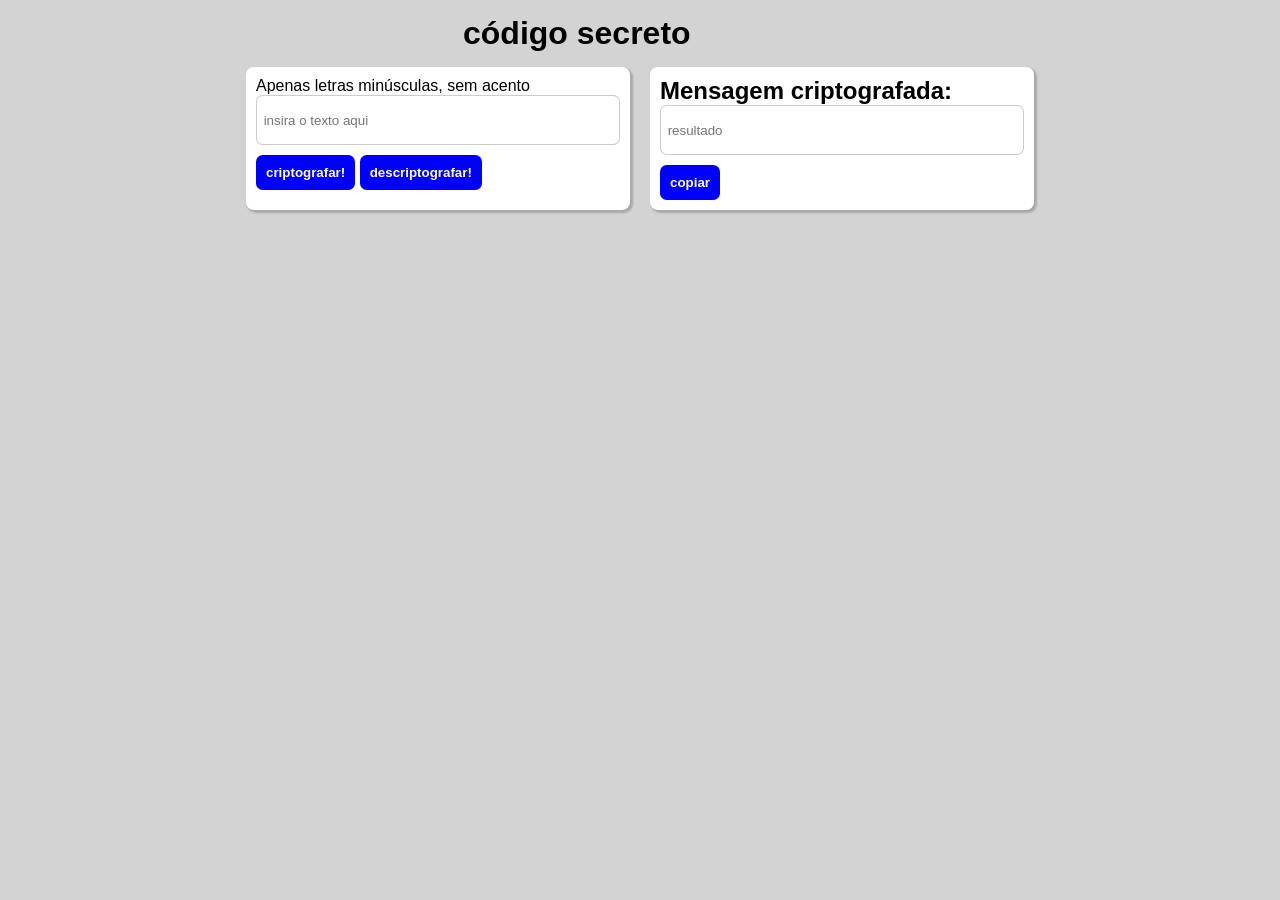
==== index.html @ 51d5a612 "Add files via upload" ====
<!DOCTYPE html>
<html lang="pt-br">
<head>
  <meta charset="UTF-8">
  <meta http-equiv="X-UA-Compatible" content="IE=edge">
  <meta name="viewport" content="width=device-width, initial-scale=1.0">
  <title>Document</title>
  <link rel="stylesheet" href="style.css">
</head>
<body>
  <h1 class="titulo">código secreto</h1>

  <main class="main">
    <section class="form box">
      <!--<form action="">-->
        <label for="input-texto">Apenas letras minúsculas, sem acento</label>
        <input class="text-input" type="text" name="input-texto" id="input" placeholder="insira o texto aqui">
        <input onclick="encode()"class="btn" type="submit" value="criptografar!" id="btn-cripto">
        <input onclick="decode()"class="btn" type="submit" value="descriptografar!" id="btn-descripto">
      <!--</form>-->
    </section>
  
    <section class="msg box">
      <h2 id="">Mensagem criptografada:</h2>
      <input class="text-input" type="text" name="input-texto" placeholder="resultado" id="output">
      <input onclick="copy()" class="btn" type="submit" value="copiar" id="btn-copy">
    </section>
  </main>

  <script src="crypt.js"></script>
</body>
</html>
---- style.css ----
* {
  margin: 0;
  padding: 0;
  box-sizing: border-box;
}

body {
  background-color: lightgray;
  font-family: Verdana, Geneva, Tahoma, sans-serif;
}

.main {
  width: 80vw;
  margin: auto;
  display: flex;
  justify-content: center;
}

.titulo {
  padding: 15px;
  width: 30vw;
  margin: auto;

}

.box {
  padding: 10px;
  margin: 0 10px 0 10px;
  box-shadow: 2px 2px 2px 1px rgba(0, 0, 0, 0.2);
  background-color: white;
  border-radius: 0.5em;
  width: 30vw;
  height: auto;
}

.btn {
  border: 0;
  color: white;
  font-weight: bold;
  background-color: blue;
  padding: 10px;
  margin-top: 10px;
  border-radius: 0.5em;
}

.text-input {
  border-radius: 0.5em;
  border: 1px solid rgba(0, 0, 0, 0.2);
  display: block;
  padding: 0.5em;
  width: 100%;
  height: 50px;
}
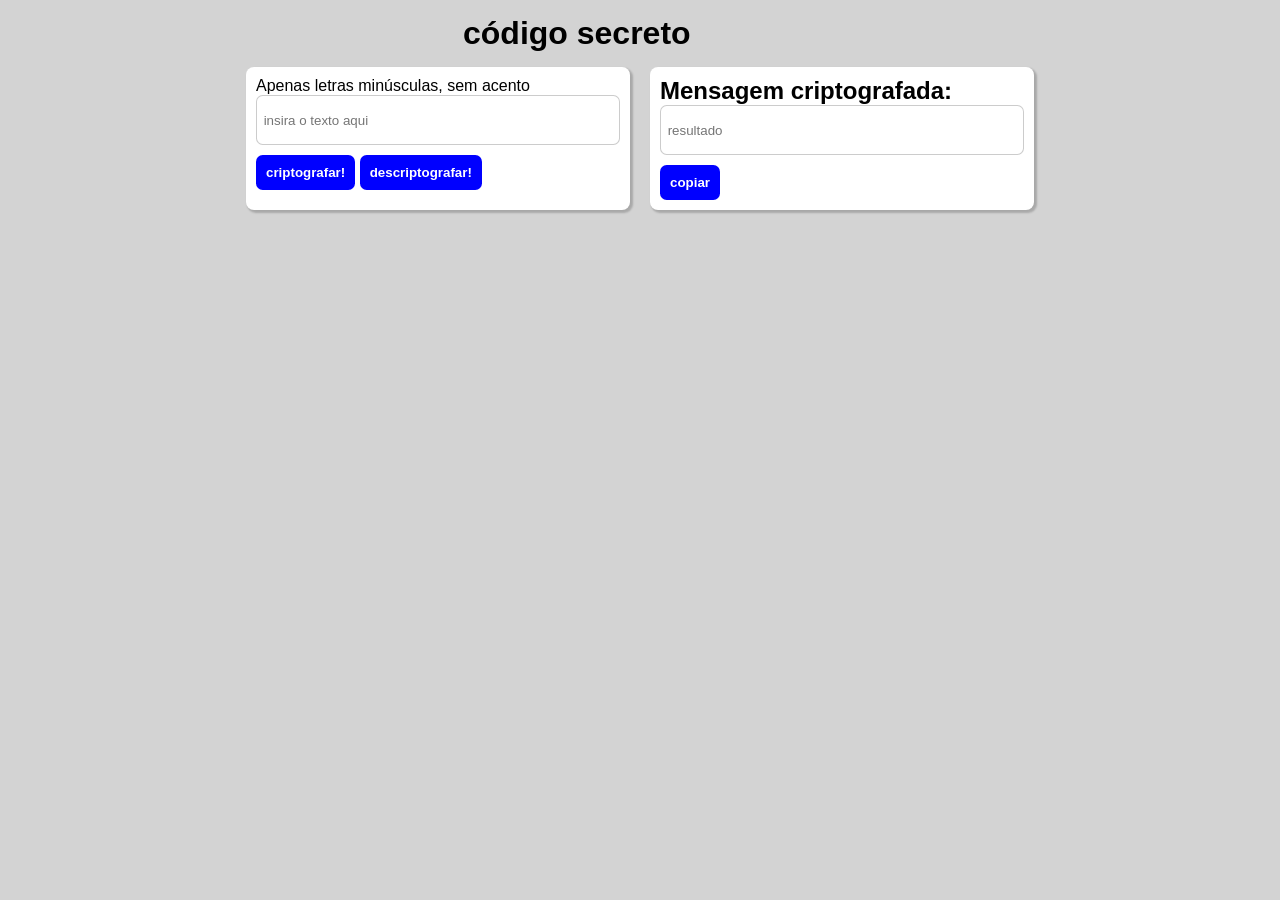
==== commit 5b3986f6: "Add files via upload" ====
--- a/index.html
+++ b/index.html
@@ -12,17 +12,17 @@
 
   <main class="main">
     <section class="form box">
-      <!--<form action="">-->
+      <form id="myForm">
         <label for="input-texto">Apenas letras minúsculas, sem acento</label>
-        <input class="text-input" type="text" name="input-texto" id="input" placeholder="insira o texto aqui">
-        <input onclick="encode()"class="btn" type="submit" value="criptografar!" id="btn-cripto">
-        <input onclick="decode()"class="btn" type="submit" value="descriptografar!" id="btn-descripto">
-      <!--</form>-->
+        <input class="text-input" type="text" name="input-texto" id="input" pattern="[a-z ]{1,5000}" placeholder="insira o texto aqui">
+        <button onclick="encode()"class="btn" type="submit" id="btn-cripto">criptografar!</button>
+        <button onclick="decode()"class="btn" type="submit" id="btn-descripto">descriptografar!</button>
+      </form>
     </section>
   
     <section class="msg box">
       <h2 id="">Mensagem criptografada:</h2>
-      <input class="text-input" type="text" name="input-texto" placeholder="resultado" id="output">
+      <input class="text-input" type="text" name="input-texto" pattern="[a-z ]{1,5000}" placeholder="resultado" id="output">
       <input onclick="copy()" class="btn" type="submit" value="copiar" id="btn-copy">
     </section>
   </main>
